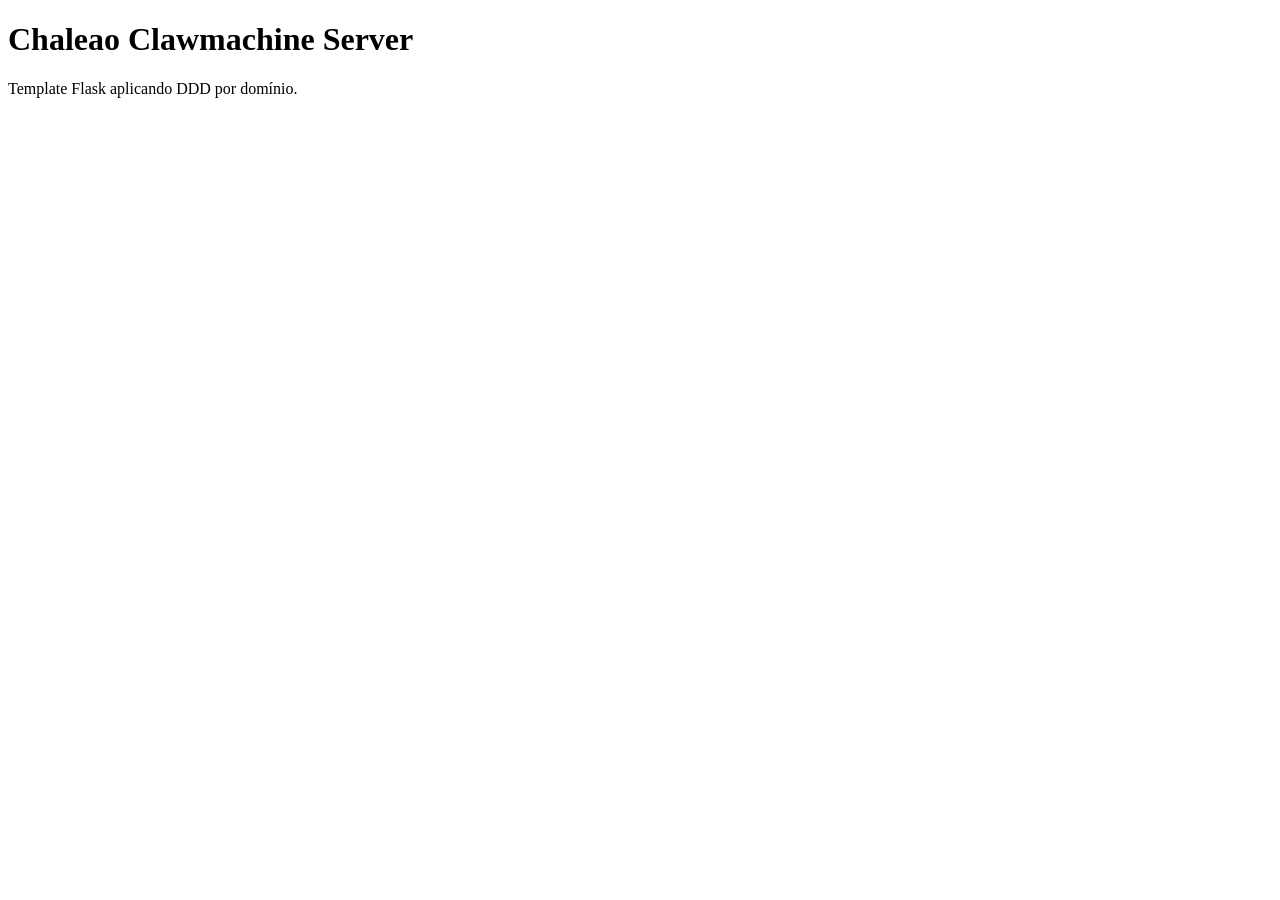
==== app/templates/index.html @ 128328a4 "Implement initial Flask application structure with user management and MongoDB integration" ====
<!doctype html>
<html lang="pt-br">
  <head>
    <meta charset="utf-8" />
    <title>Chaleao Clawmachine Server</title>
    <link rel="stylesheet" href="{{ url_for('static', filename='css/style.css') }}" />
  </head>
  <body>
    <h1>Chaleao Clawmachine Server</h1>
    <p>Template Flask aplicando DDD por domínio.</p>
  </body>
</html>
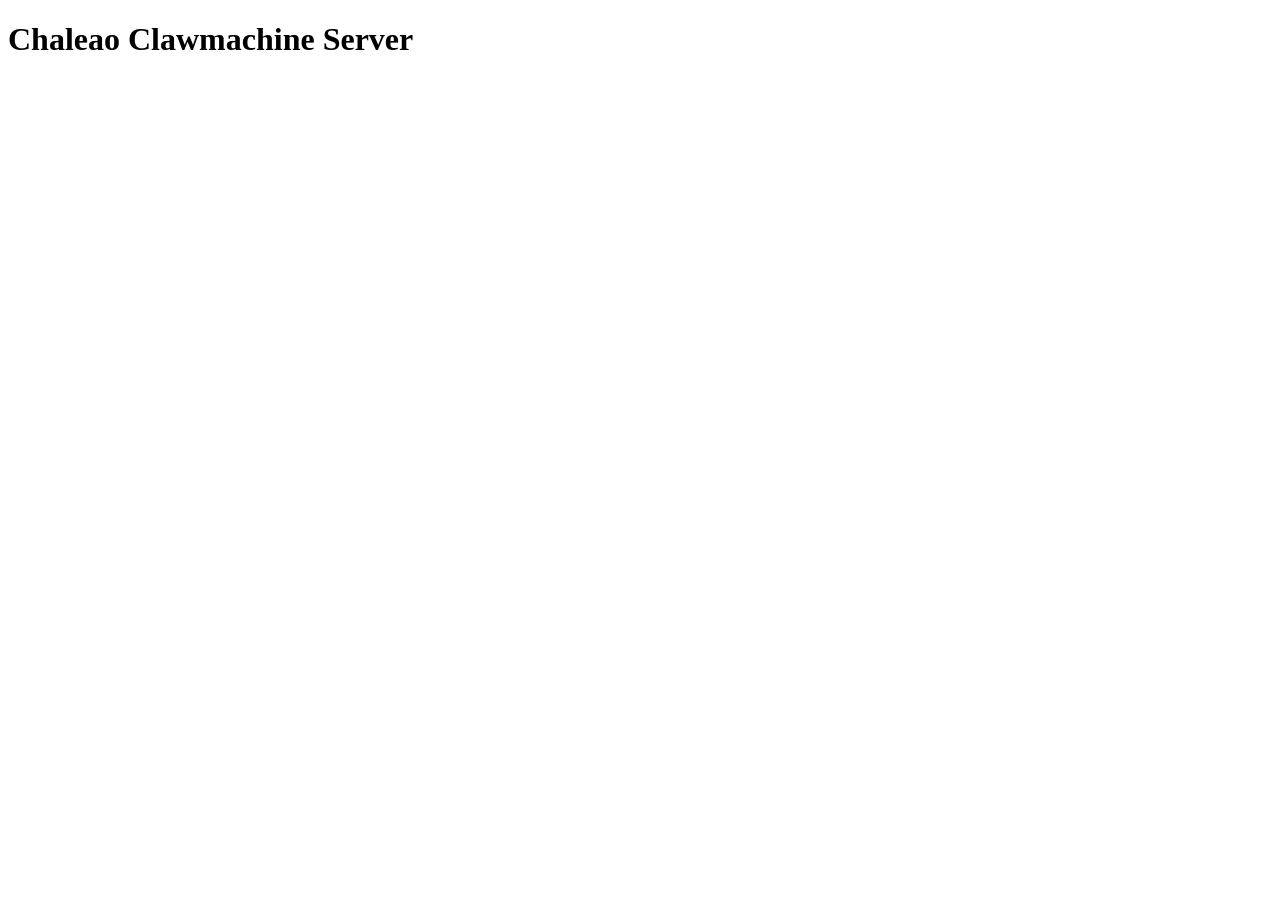
==== commit 166dd781: "Remove unused DDD template design document and clean up index.html" ====
--- a/app/templates/index.html
+++ b/app/templates/index.html
@@ -7,6 +7,5 @@
   </head>
   <body>
     <h1>Chaleao Clawmachine Server</h1>
-    <p>Template Flask aplicando DDD por domínio.</p>
   </body>
 </html>
